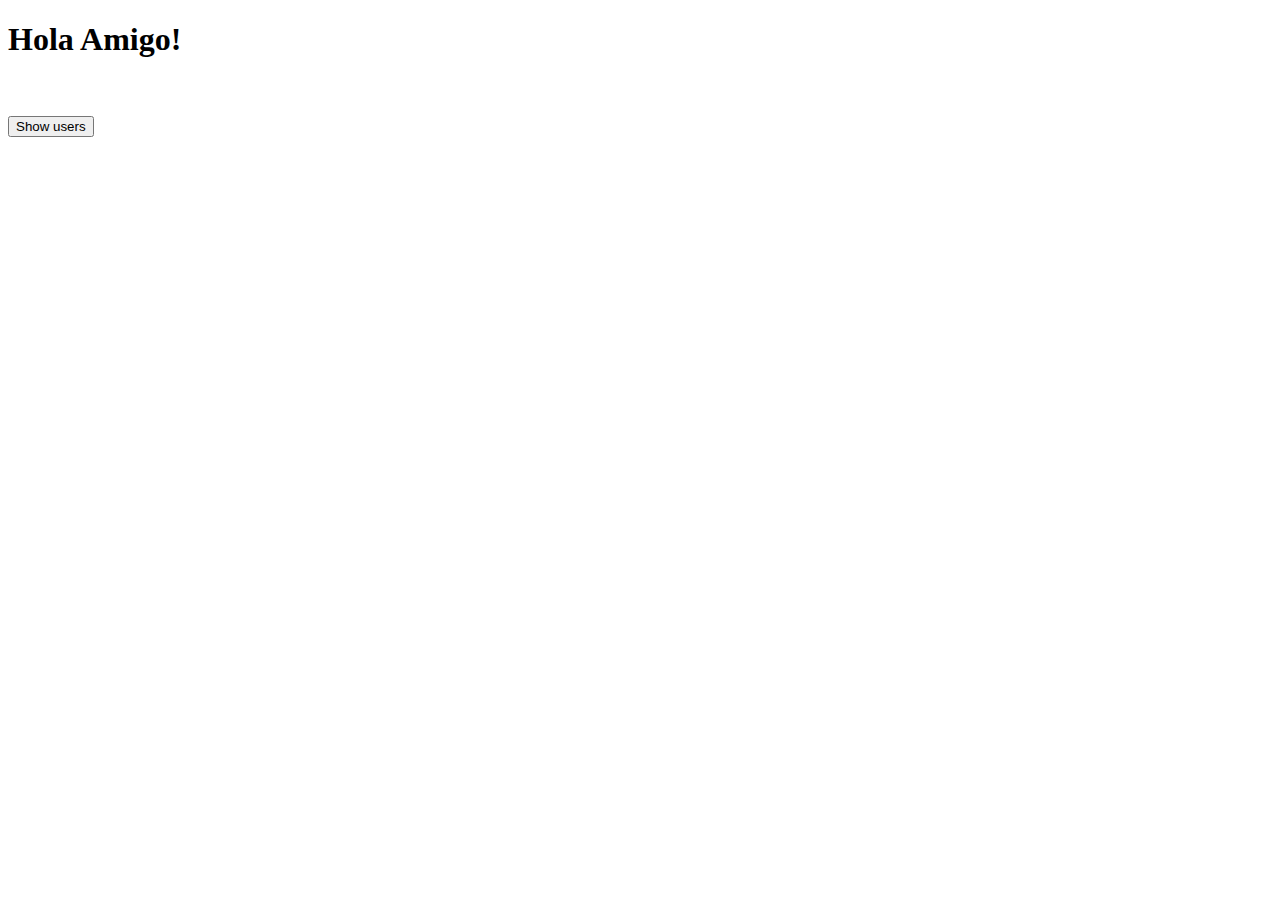
==== src/main/resources/templates/index.html @ 59684050 "First update. It contains Spring Boot Application with PostgreSQL Database." ====
<!DOCTYPE html>
<html lang="en" xmlns:th="http://thymeleaf.org">
<head>
    <meta charset="UTF-8">
    <title>Welcome</title>
    <link rel="stylesheet" th:href="@{/style/style.css}">
</head>
<body>
<h1>Hola Amigo!</h1>

<br> <br>

<form action="all">
    <button type="submit" >Show users</button>
</form>

</body>
</html>
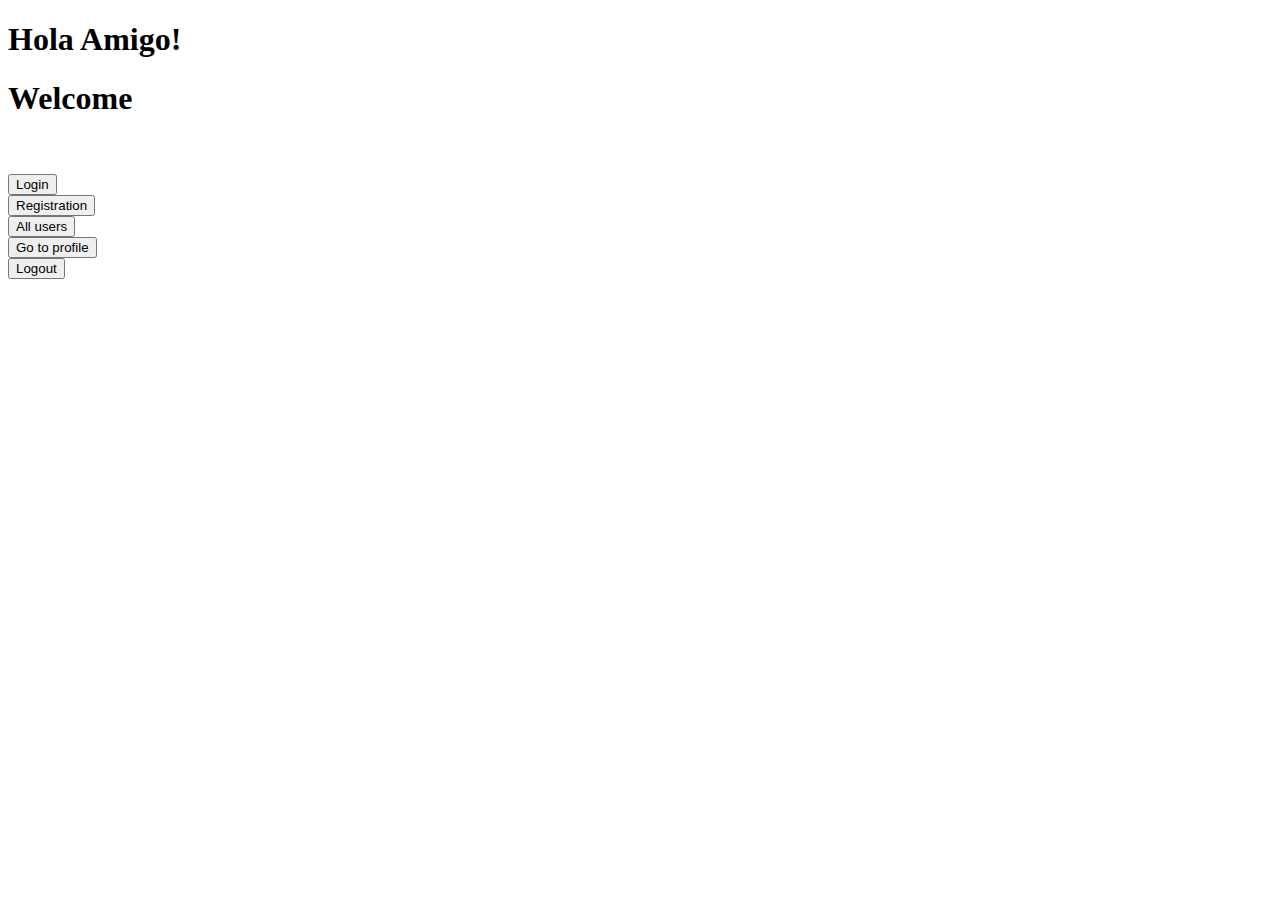
==== commit fdc10b02: "Some modifications to correct work" ====
--- a/src/main/resources/templates/index.html
+++ b/src/main/resources/templates/index.html
@@ -1,17 +1,41 @@
 <!DOCTYPE html>
-<html lang="en" xmlns:th="http://thymeleaf.org">
+<html lang="en" xmlns:th="http://thymeleaf.org" xmlns:sec="http://www.w3.org/1999/xhtml">
 <head>
     <meta charset="UTF-8">
+    <meta name="viewport" content="width=device-width, initial-scale=1, shrink-to-fit=no">
     <title>Welcome</title>
     <link rel="stylesheet" th:href="@{/style/style.css}">
 </head>
 <body>
-<h1>Hola Amigo!</h1>
+<h1 class="index_title" sec:authorize="!isAuthenticated()">Hola Amigo!</h1>
 
+<div class="index_title" sec:authorize="isAuthenticated()">
+    <h1 class="user_info">Welcome</h1>
+    <h1 class="user_info" sec:authentication="name"></h1>
+    <span class="role_info" sec:authorize="isAuthenticated()" sec:authentication="principal.authorities"></span>
+</div>
 <br> <br>
 
-<form action="all">
-    <button type="submit" >Show users</button>
+<div sec:authorize="!isAuthenticated()">
+    <form action="login">
+        <button type="submit">Login</button>
+    </form>
+
+    <form action="registration">
+        <button type="submit">Registration</button>
+    </form>
+</div>
+
+<form action="all" sec:authorize="hasAuthority('ADMIN')">
+    <button type="submit">All users</button>
+</form>
+
+<form action="profile" sec:authorize="hasAuthority('USER')">
+    <button type="submit">Go to profile</button>
+</form>
+
+<form action="logout" sec:authorize="isAuthenticated()">
+    <button type="submit">Logout</button>
 </form>
 
 </body>
